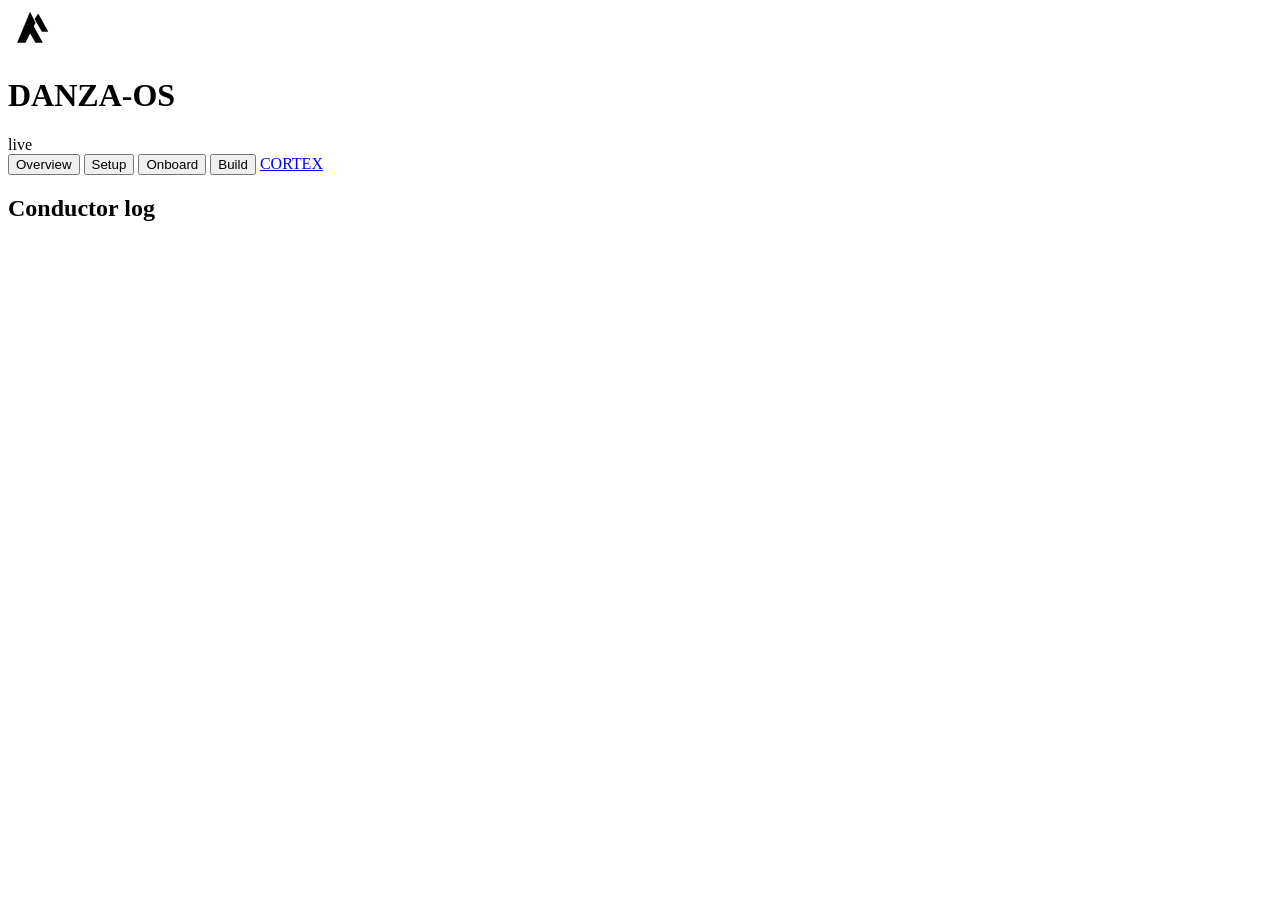
==== danzaboss/workstation/static/index.html @ 509f9830 "feat(workstation): SETUP tab UI — team, seats, dial, confirm (P4 T6) MODELS becomes SETUP (Overview " ====
<!DOCTYPE html>
<html lang="en">
<head>
<meta charset="utf-8">
<meta name="viewport" content="width=device-width, initial-scale=1">
<title>DANZA-OS — product dashboard</title>
<link rel="icon" href="data:image/svg+xml,%3Csvg xmlns='http://www.w3.org/2000/svg' viewBox='0 0 48 48'%3E%3Cpolygon points='24,4 30,16 19,38 10,38' fill='%23c8102e'/%3E%3Cpolygon points='27,18 38,38 30,38 23,26' fill='%23c8102e'/%3E%3Cpolygon points='33,6 44,26 37,26 29,12' fill='%23e8354f'/%3E%3C/svg%3E">
<link rel="preconnect" href="https://fonts.googleapis.com">
<link rel="preconnect" href="https://fonts.gstatic.com" crossorigin>
<link href="https://fonts.googleapis.com/css2?family=Chakra+Petch:wght@600;700&family=IBM+Plex+Sans:wght@400;500;600&family=IBM+Plex+Mono:wght@400;500&display=swap" rel="stylesheet">
<link rel="stylesheet" href="static/app.css">
</head>
<body>

<!-- TOP BAR — same chrome as CORTEX; product tabs instead of memory tabs. -->
<header class="topbar">
  <div class="brand">
    <div class="mark" id="mark" title="DANZA-OS">
      <svg viewBox="0 0 48 48" width="44" height="44" aria-hidden="true">
        <polygon points="24,4 30,16 19,38 10,38" fill="var(--crimson)"/>
        <polygon points="27,18 38,38 30,38 23,26" fill="var(--crimson)"/>
        <polygon points="33,6 44,26 37,26 29,12" fill="var(--ember)"/>
      </svg>
    </div>
    <h1 class="wordmark">DANZA-OS</h1>
    <div class="live" id="live-dot" title="live — updates as state changes">
      <span class="live-tri"></span><span class="live-label">live</span>
    </div>
  </div>

  <nav class="tabs" aria-label="Views">
    <button class="tab active" data-view="overview">Overview</button>
    <button class="tab" data-view="setup">Setup</button>
    <button class="tab" data-view="onboard">Onboard</button>
    <button class="tab" data-view="build">Build</button>
    <a class="tab" href="cortex/">CORTEX</a>
  </nav>

  <div class="topbar-right">
    <span class="chip mono" id="profile-chip" title="Active execution profile"></span>
  </div>
</header>

<main class="stage">

  <!-- OVERVIEW — the home screen (spec section 6). -->
  <section class="view" id="view-overview">
    <div class="grid" id="overview-grid"></div>
    <h2 class="section-label">Conductor log</h2>
    <div class="console-log mono" id="conductor-log"></div>
  </section>

  <!-- SETUP — confirm the AI team: agents, seats, dial (Phase 4). -->
  <section class="view" id="view-setup" hidden>
    <h2 class="section-label">Your AI team</h2>
    <div id="setup-panel"></div>
  </section>

  <!-- ONBOARD — live forms + the grill; locked until Setup confirms. -->
  <section class="view" id="view-onboard" hidden>
    <h2 class="section-label">Onboarding wizard</h2>
    <div class="panel" id="onboard-panel"></div>
  </section>

  <!-- BUILD — read-only window; relay controls land in Phase 4. -->
  <section class="view" id="view-build" hidden>
    <h2 class="section-label">Plan</h2>
    <div class="panel" id="build-panel"></div>
  </section>
</main>

<script src="static/app.js"></script>
</body>
</html>
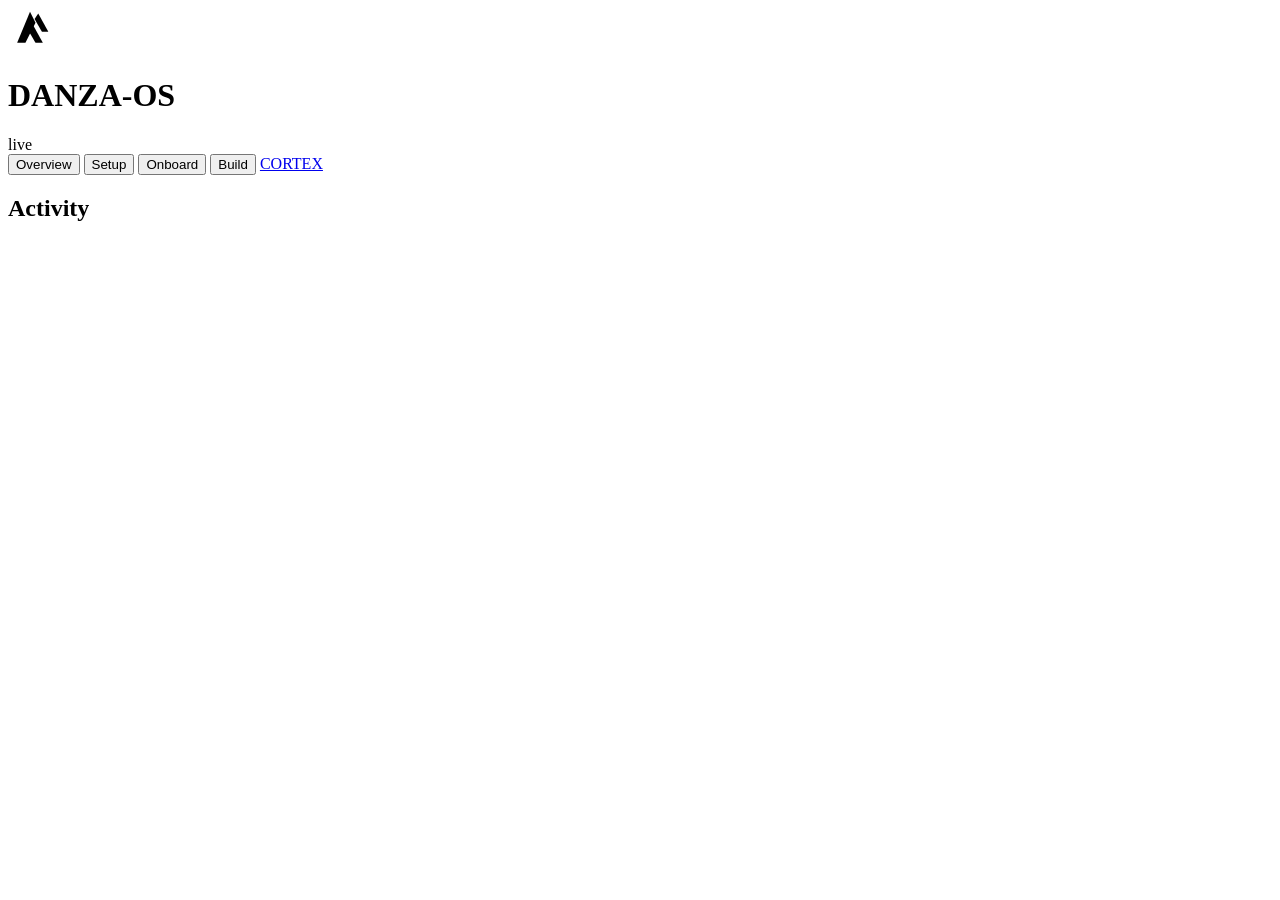
==== commit e6c7415f: "feat(workstation): plain-English copy pass, words only (P4 T12) Display strings only — question ids," ====
--- a/danzaboss/workstation/static/index.html
+++ b/danzaboss/workstation/static/index.html
@@ -46,7 +46,7 @@
   <!-- OVERVIEW — the home screen (spec section 6). -->
   <section class="view" id="view-overview">
     <div class="grid" id="overview-grid"></div>
-    <h2 class="section-label">Conductor log</h2>
+    <h2 class="section-label">Activity</h2>
     <div class="console-log mono" id="conductor-log"></div>
   </section>
 
@@ -58,12 +58,14 @@
 
   <!-- ONBOARD — live forms + the grill; locked until Setup confirms. -->
   <section class="view" id="view-onboard" hidden>
-    <h2 class="section-label">Onboarding wizard</h2>
+    <h2 class="section-label">Tell us about your project</h2>
     <div class="panel" id="onboard-panel"></div>
   </section>
 
-  <!-- BUILD — read-only window; relay controls land in Phase 4. -->
+  <!-- BUILD — relay controls + live state over the plan (Phase 4). -->
   <section class="view" id="view-build" hidden>
+    <h2 class="section-label">Build</h2>
+    <div class="panel" id="build-controls"></div>
     <h2 class="section-label">Plan</h2>
     <div class="panel" id="build-panel"></div>
   </section>
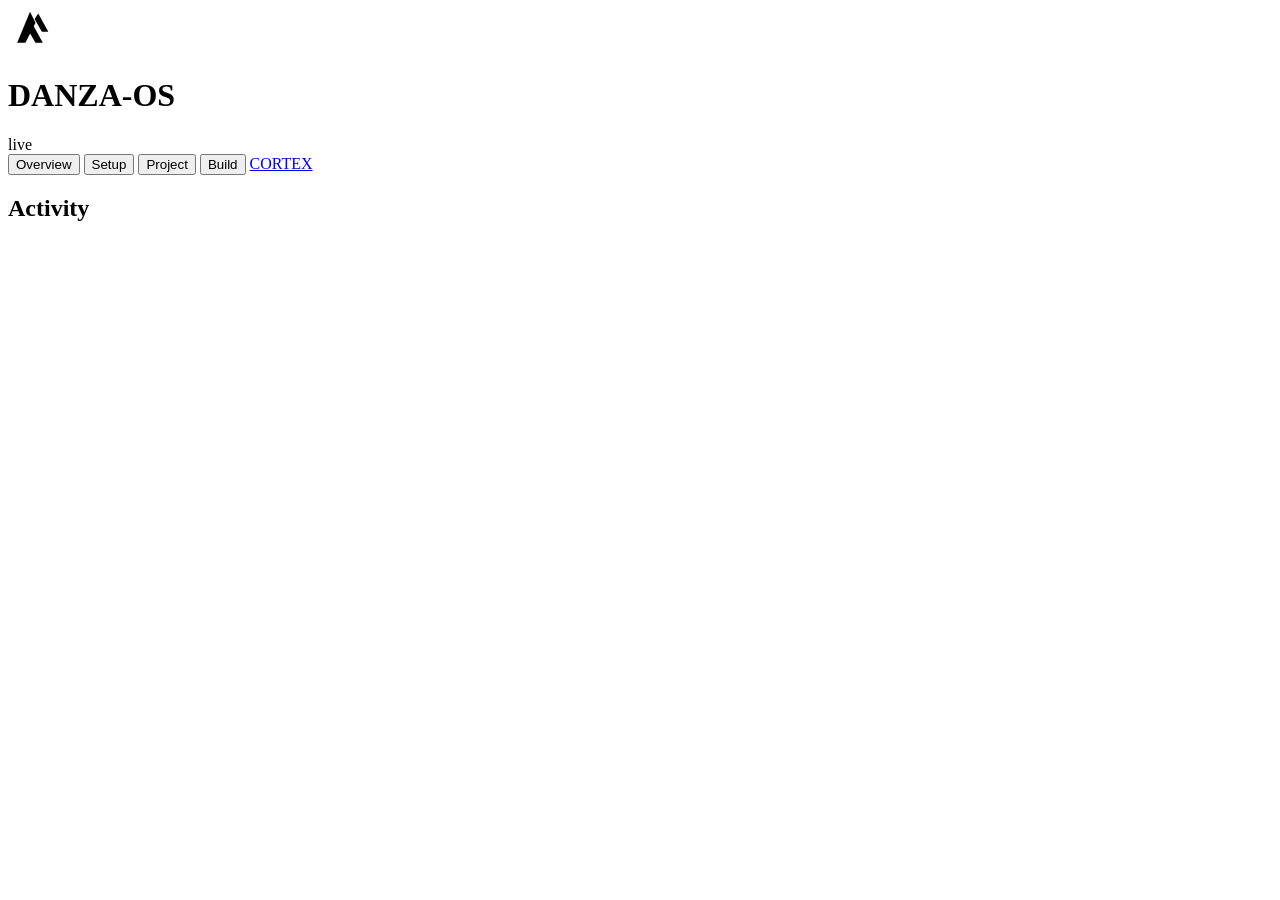
==== commit 8566394f: "feat(workstation): add PROJECT lifecycle UI (P4.1 T7)" ====
--- a/danzaboss/workstation/static/index.html
+++ b/danzaboss/workstation/static/index.html
@@ -31,7 +31,7 @@
   <nav class="tabs" aria-label="Views">
     <button class="tab active" data-view="overview">Overview</button>
     <button class="tab" data-view="setup">Setup</button>
-    <button class="tab" data-view="onboard">Onboard</button>
+    <button class="tab" data-view="project">Project</button>
     <button class="tab" data-view="build">Build</button>
     <a class="tab" href="cortex/">CORTEX</a>
   </nav>
@@ -50,16 +50,16 @@
     <div class="console-log mono" id="conductor-log"></div>
   </section>
 
-  <!-- SETUP — confirm the AI team: agents, seats, dial (Phase 4). -->
+  <!-- SETUP — confirm the AI team: agents and seats (Phase 4). -->
   <section class="view" id="view-setup" hidden>
     <h2 class="section-label">Your AI team</h2>
     <div id="setup-panel"></div>
   </section>
 
-  <!-- ONBOARD — live forms + the grill; locked until Setup confirms. -->
-  <section class="view" id="view-onboard" hidden>
-    <h2 class="section-label">Tell us about your project</h2>
-    <div class="panel" id="onboard-panel"></div>
+  <!-- PROJECT — discovery, interview, takeover audit, and scope approval. -->
+  <section class="view" id="view-project" hidden>
+    <h2 class="section-label">Project</h2>
+    <div id="project-panel"></div>
   </section>
 
   <!-- BUILD — relay controls + live state over the plan (Phase 4). -->
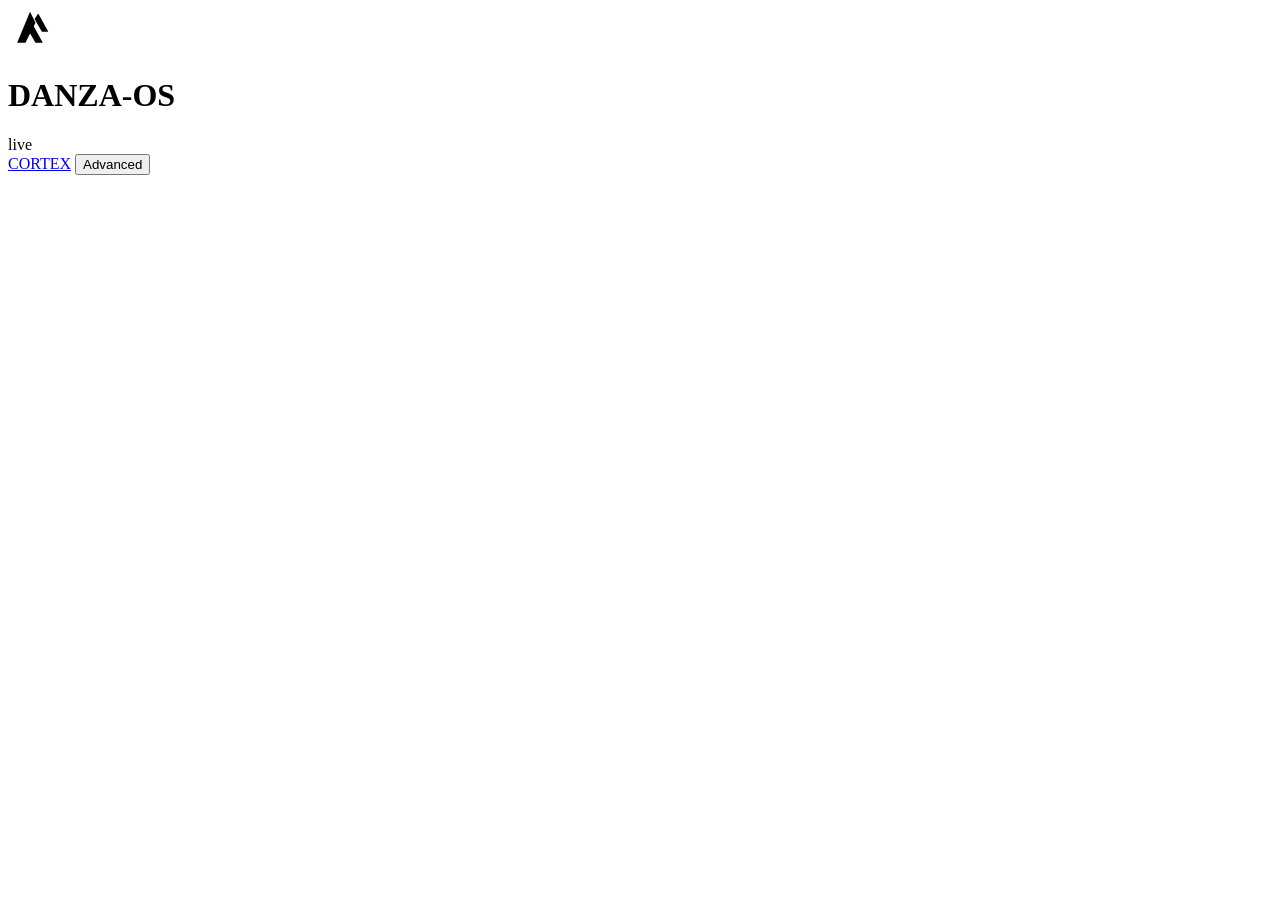
==== commit ddf4fc00: "feat(workstation): rewrite dashboard as one-flow SPA, drop dead GET endpoints (P T8b) Replace the 4-" ====
--- a/danzaboss/workstation/static/index.html
+++ b/danzaboss/workstation/static/index.html
@@ -12,7 +12,8 @@
 </head>
 <body>
 
-<!-- TOP BAR — same chrome as CORTEX; product tabs instead of memory tabs. -->
+<!-- TOP BAR — one journey, no tabs. Advanced controls live behind the one
+     "Advanced" menu; CORTEX stays a plain link out to its own UI. -->
 <header class="topbar">
   <div class="brand">
     <div class="mark" id="mark" title="DANZA-OS">
@@ -28,48 +29,35 @@
     </div>
   </div>
 
-  <nav class="tabs" aria-label="Views">
-    <button class="tab active" data-view="overview">Overview</button>
-    <button class="tab" data-view="setup">Setup</button>
-    <button class="tab" data-view="project">Project</button>
-    <button class="tab" data-view="build">Build</button>
-    <a class="tab" href="cortex/">CORTEX</a>
-  </nav>
-
   <div class="topbar-right">
-    <span class="chip mono" id="profile-chip" title="Active execution profile"></span>
+    <a class="chip" href="cortex/">CORTEX</a>
+    <button class="chip" id="advanced-toggle" aria-expanded="false"
+      aria-controls="advanced-drawer">Advanced</button>
   </div>
 </header>
 
 <main class="stage">
+  <div class="column">
+    <!-- FLOW RAIL — where you are in Connect → Describe → Approve → Build → Done. -->
+    <nav class="flow-rail" id="flow-rail" aria-label="Build journey"></nav>
 
-  <!-- OVERVIEW — the home screen (spec section 6). -->
-  <section class="view" id="view-overview">
-    <div class="grid" id="overview-grid"></div>
-    <h2 class="section-label">Activity</h2>
-    <div class="console-log mono" id="conductor-log"></div>
-  </section>
+    <!-- TEAM — the one merged list of who's on the team, live, and whose
+         turn it is (single source of truth: /api/flow). -->
+    <div class="team-strip" id="team-strip"></div>
 
-  <!-- SETUP — confirm the AI team: agents and seats (Phase 4). -->
-  <section class="view" id="view-setup" hidden>
-    <h2 class="section-label">Your AI team</h2>
-    <div id="setup-panel"></div>
-  </section>
+    <!-- STAGES — completed stages collapse to a summary row, the current
+         stage stays open, future stages stay locked. -->
+    <div id="stages"></div>
+  </div>
+</main>
 
-  <!-- PROJECT — discovery, interview, takeover audit, and scope approval. -->
-  <section class="view" id="view-project" hidden>
-    <h2 class="section-label">Project</h2>
-    <div id="project-panel"></div>
-  </section>
-
-  <!-- BUILD — relay controls + live state over the plan (Phase 4). -->
-  <section class="view" id="view-build" hidden>
-    <h2 class="section-label">Build</h2>
-    <div class="panel" id="build-controls"></div>
-    <h2 class="section-label">Plan</h2>
-    <div class="panel" id="build-panel"></div>
-  </section>
-</main>
+<!-- ADVANCED — everything rarely used lives in one drawer: CORTEX memory
+     stats, the raw activity log, and internal build-plan artifacts. -->
+<aside class="drawer" id="advanced-drawer" hidden aria-label="Advanced">
+  <button class="drawer-close" id="advanced-close" aria-label="Close">×</button>
+  <h2>Advanced</h2>
+  <div id="advanced-body"></div>
+</aside>
 
 <script src="static/app.js"></script>
 </body>
